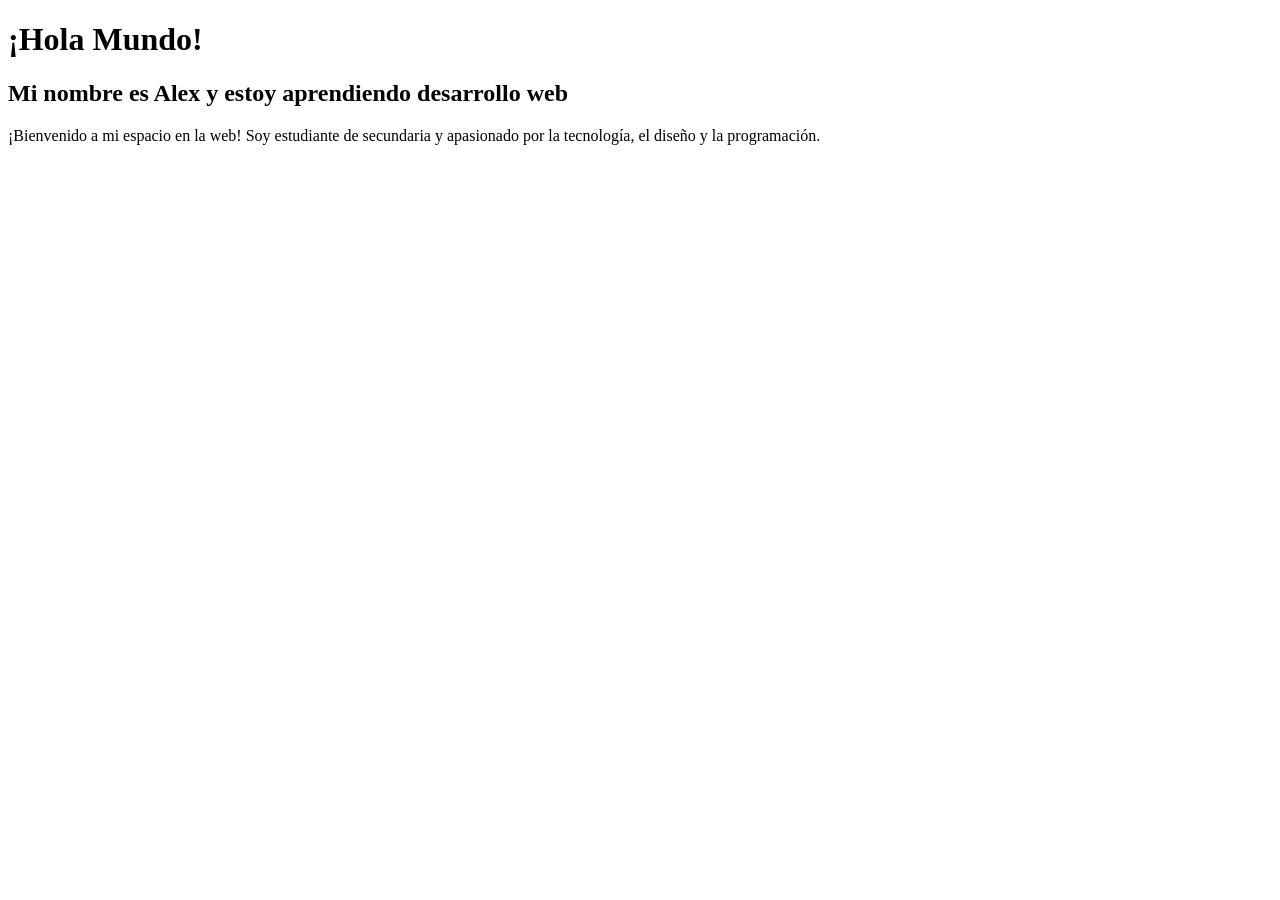
==== completed-examples/lesson-02/index.html @ 5eb847ea "feat(lesson-2): add personal profile page" ====
<!DOCTYPE html>
<html lang="es">
<head>
    <meta charset="UTF-8">
    <meta name="description" content="Página de presentación personal creada durante el curso de Fundamentos Web.">
    <title>Perfil Personal - Alex</title>
</head>
<body>
<h1>¡Hola Mundo!</h1>
<h2>Mi nombre es Alex y estoy aprendiendo desarrollo web</h2>

<p>¡Bienvenido a mi espacio en la web! Soy estudiante de secundaria y apasionado por la tecnología, el diseño y la programación.</p>
</body>
</html>
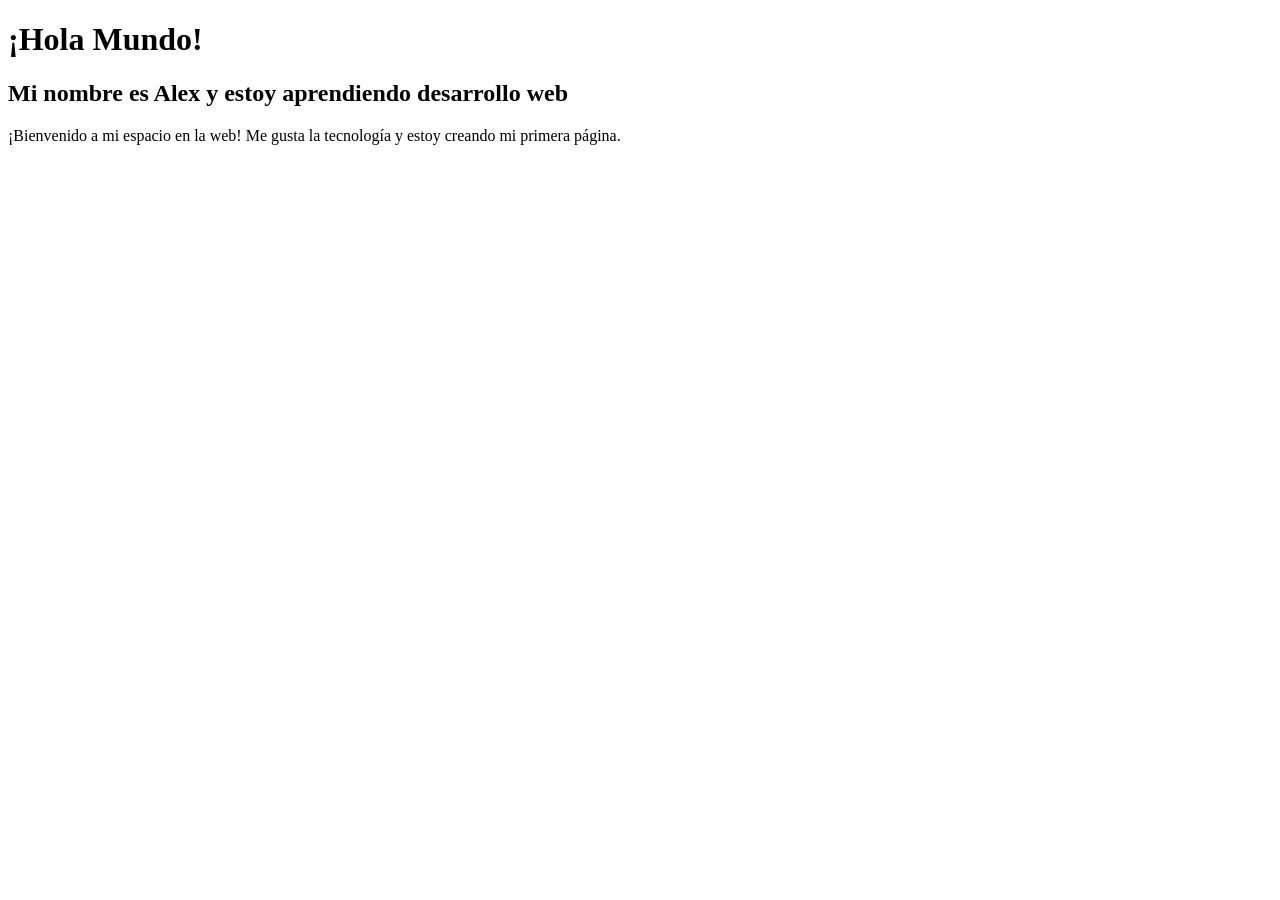
==== commit d321efc4: "feat(lesson-2): fix personal profile page with hobbies and image" ====
--- a/completed-examples/lesson-02/index.html
+++ b/completed-examples/lesson-02/index.html
@@ -2,13 +2,16 @@
 <html lang="es">
 <head>
     <meta charset="UTF-8">
-    <meta name="description" content="Página de presentación personal creada durante el curso de Fundamentos Web.">
     <title>Perfil Personal - Alex</title>
 </head>
 <body>
 <h1>¡Hola Mundo!</h1>
 <h2>Mi nombre es Alex y estoy aprendiendo desarrollo web</h2>
 
-<p>¡Bienvenido a mi espacio en la web! Soy estudiante de secundaria y apasionado por la tecnología, el diseño y la programación.</p>
+<p>
+    ¡Bienvenido a mi espacio en la web! Me gusta la tecnología
+    y estoy creando mi primera página.
+</p>
+
 </body>
 </html>
